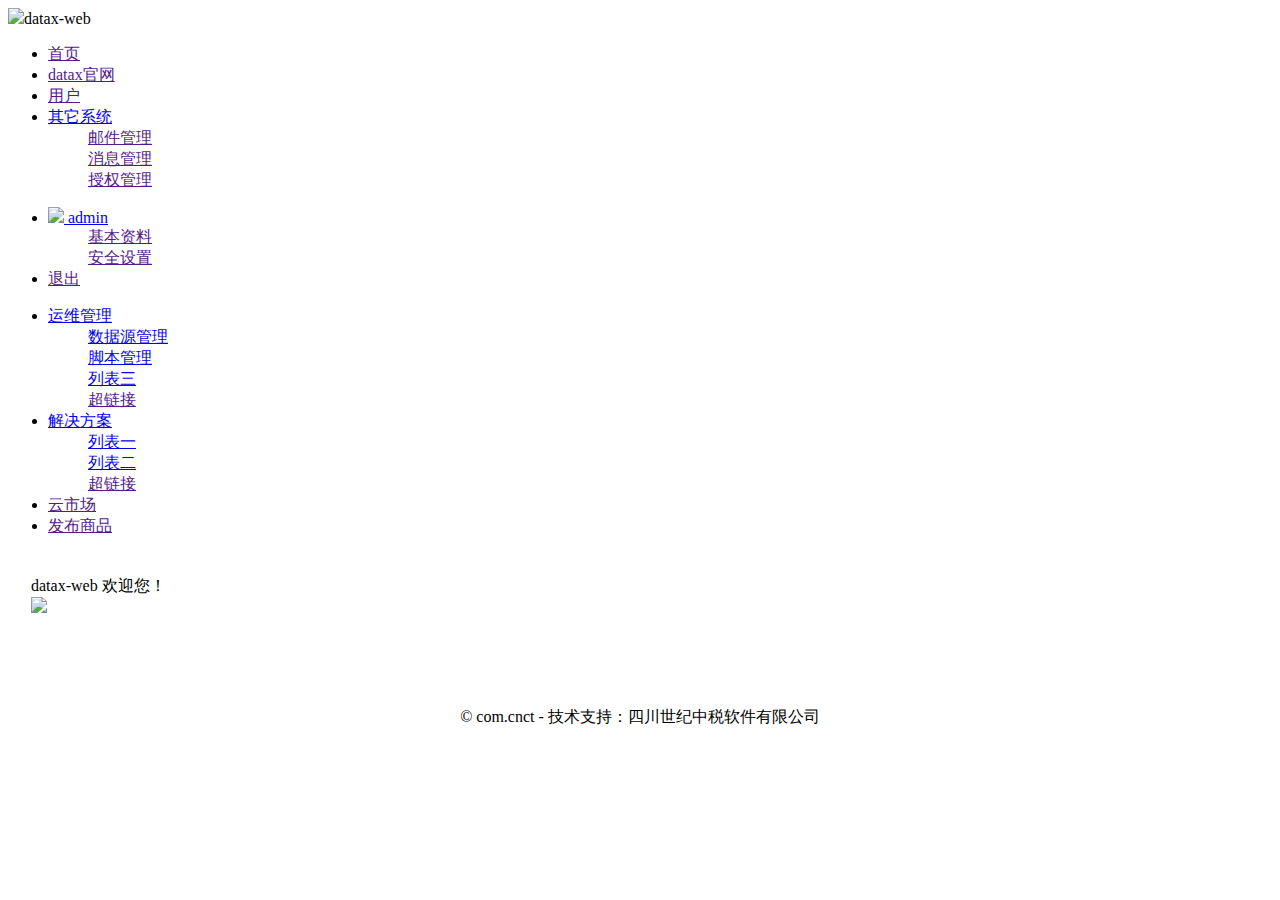
==== src/main/resources/templates/index.html @ b2324ab7 "新增datax项目" ====
<!DOCTYPE html>
<html lang="en">
<head>
    <meta charset="UTF-8">
    <title>datax-web</title>
    <link rel="stylesheet" type="text/css" href="/layui/css/layui.css" media="all">
    <link rel="stylesheet" type="text/css" href="/Iconfont/iconfont.css">
    <link rel="stylesheet" type="text/css" href="/css/index.css">
</head>
<body class="layui-layout-body">
<div id="all" class="layui-layout layui-layout-admin">
    <!--头部区域-->
    <div class="layui-header">
        <div class="layui-logo"><img src="http://t.cn/RCzsdCq" class="layui-nav-img">datax-web</div>
        <!-- 头部区域（可配合layui已有的水平导航） -->
        <ul class="layui-nav layui-layout-left">
            <li class="layui-nav-item"><a href="">首页</a></li>
            <li class="layui-nav-item"><a href="">datax官网</a></li>
            <li class="layui-nav-item"><a href="">用户</a></li>
            <li class="layui-nav-item">
                <a href="javascript:;">其它系统</a>
                <dl class="layui-nav-child">
                    <dd><a href="">邮件管理</a></dd>
                    <dd><a href="">消息管理</a></dd>
                    <dd><a href="">授权管理</a></dd>
                </dl>
            </li>
        </ul>
        <ul class="layui-nav layui-layout-right">
            <li class="layui-nav-item">
                <a href="javascript:;">
                    <img src="http://t.cn/RCzsdCq" class="layui-nav-img">
                    admin
                </a>
                <dl class="layui-nav-child">
                    <dd><a href="">基本资料</a></dd>
                    <dd><a href="">安全设置</a></dd>
                </dl>
            </li>
            <li class="layui-nav-item"><a href="">退出</a></li>
        </ul>
    </div>

    <div class="layui-side layui-bg-black">
        <div class="layui-side-scroll">
            <!-- 左侧导航区域（可配合layui已有的垂直导航） -->
            <ul class="layui-nav layui-nav-tree"  lay-filter="test">
                <li class="layui-nav-item layui-nav-itemed">
                    <a class="" href="javascript:;">运维管理</a>
                    <dl class="layui-nav-child">
                        <dd><a href="javascript:;" onclick="checkData(1,'main.html')">数据源管理</a></dd>
                        <dd><a href="javascript:;" onclick="checkData(2,'script.html')">脚本管理</a></dd>
                        <dd><a href="javascript:;" onclick="checkData(3,'main2.html')">列表三</a></dd>
                        <dd><a href="">超链接</a></dd>
                    </dl>
                </li>
                <li class="layui-nav-item">
                    <a href="javascript:;">解决方案</a>
                    <dl class="layui-nav-child">
                        <dd><a href="javascript:;">列表一</a></dd>
                        <dd><a href="javascript:;">列表二</a></dd>
                        <dd><a href="">超链接</a></dd>
                    </dl>
                </li>
                <li class="layui-nav-item"><a href="">云市场</a></li>
                <li class="layui-nav-item"><a href="">发布商品</a></li>
            </ul>
        </div>
    </div>

    <div class="layui-body" style="overflow: hidden">
        <!-- 内容主体区域 -->
        <iframe id="con-url" src="hello.html" frameborder="0" height="100%" width="100%"></iframe>
    </div>

    <div class="layui-footer" style="text-align: center;">
        <!-- 底部固定区域 -->
        © com.cnct - 技术支持：四川世纪中税软件有限公司
    </div>


</div>
<script src="/js/jquery-1.11.0.min.js"></script>
<script src="/layui/layui.all.js"></script>
<script src="/js/index.js"></script>
</body>
</html>
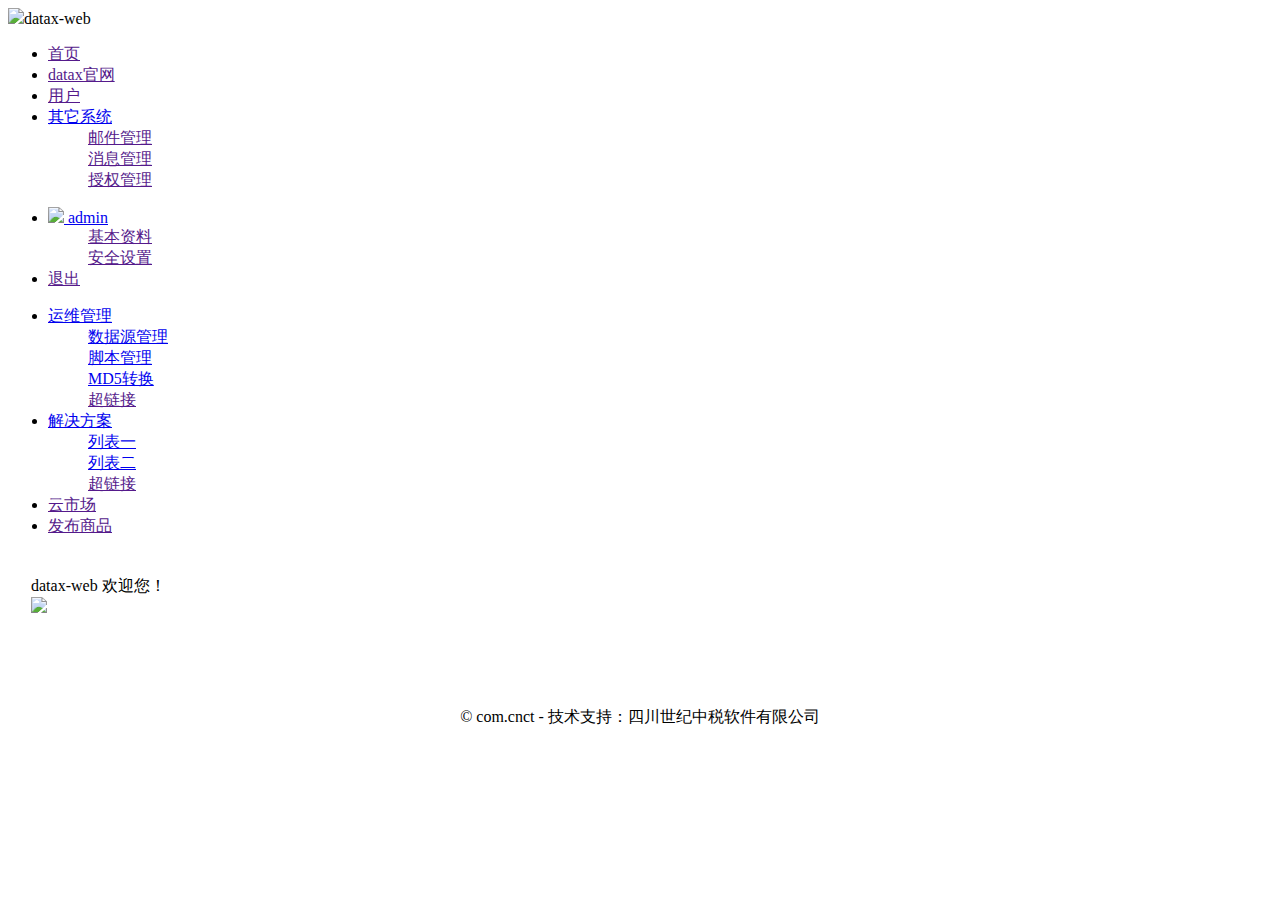
==== commit ddca2ef2: "实现远程调用解密md5方法" ====
--- a/src/main/resources/templates/index.html
+++ b/src/main/resources/templates/index.html
@@ -50,7 +50,7 @@
                     <dl class="layui-nav-child">
                         <dd><a href="javascript:;" onclick="checkData(1,'main.html')">数据源管理</a></dd>
                         <dd><a href="javascript:;" onclick="checkData(2,'script.html')">脚本管理</a></dd>
-                        <dd><a href="javascript:;" onclick="checkData(3,'main2.html')">列表三</a></dd>
+                        <dd><a href="javascript:;" onclick="checkData(3,'md5.html')">MD5转换</a></dd>
                         <dd><a href="">超链接</a></dd>
                     </dl>
                 </li>
